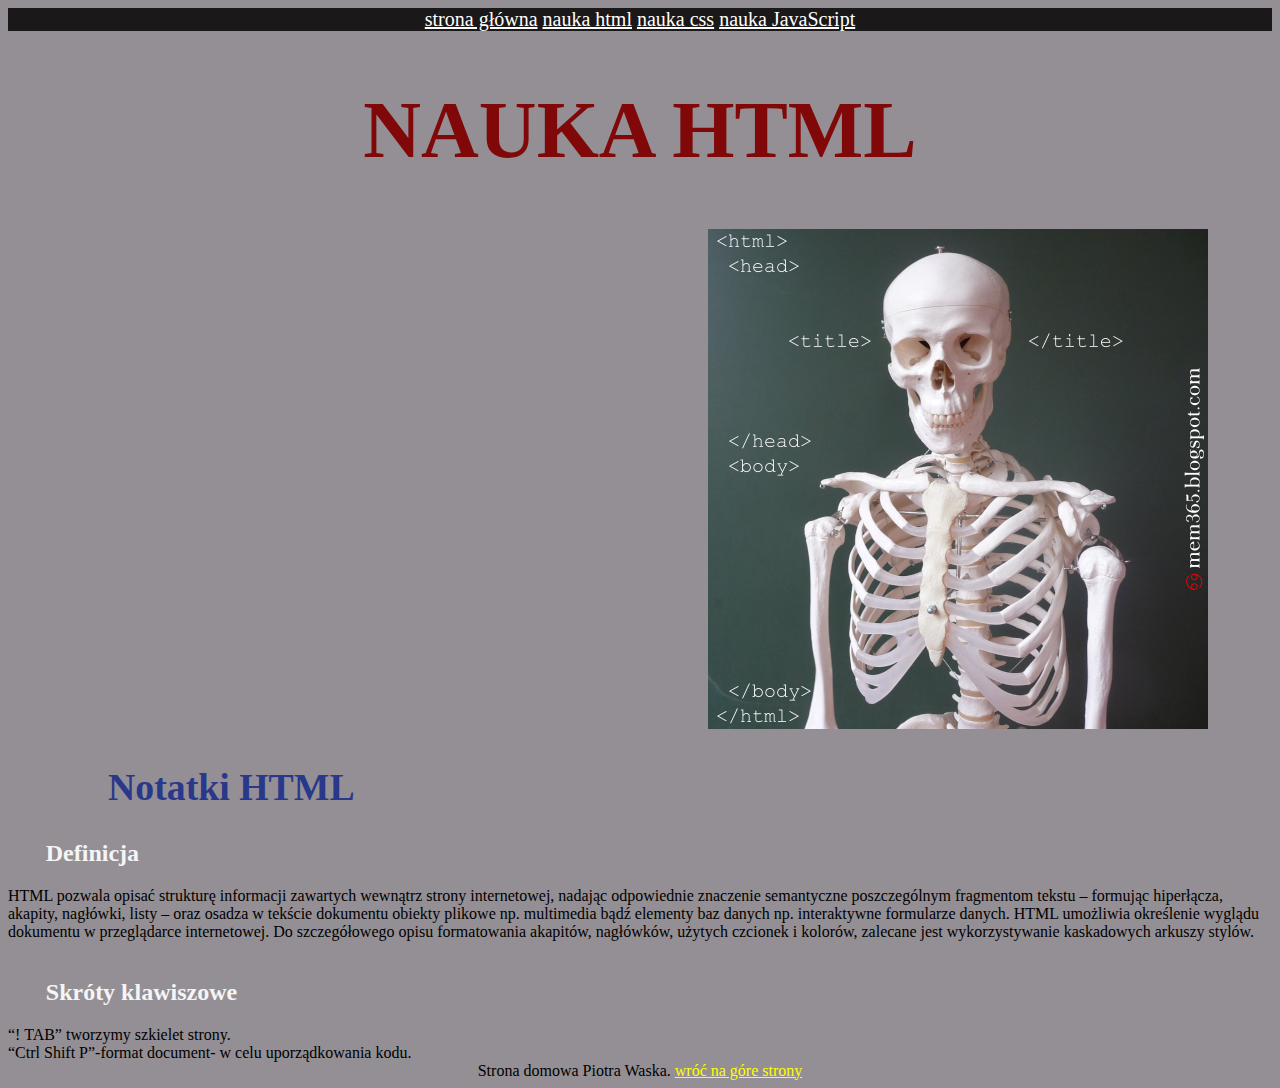
==== nauka-html.html @ ca59149d "intial commit" ====
<!DOCTYPE html>
<html lang="pl">

<head>
    <meta charset="UTF-8">
    <meta name="viewport" content="width=device-width, initial-scale=1.0">
    <title>Document</title>
    <link href="style.css" rel="stylesheet" type="text/css">
</head>

<body>
    <header>
        <div class="nav">
            <nav> <a href="index.html">strona główna</a></nav>
            <nav> <a href="nauka-html.html">nauka html</a></nav>
            <nav><a href="nauka-css.html">nauka css</a></nav>
            <nav><a href="nauka-JavaScript.html">nauka JavaScript</a></nav>
        </div>
    </header>

    <main>
        <header>
           <h1> NAUKA HTML</h1>
        </header>
        <img src="szkielet.png" alt="szkielet">


        <section>
            <h2 class="blue">Notatki HTML</h1>


            <article>
                <h2 class="whitesmoke">
                    Definicja
                </h2>

                HTML pozwala opisać strukturę informacji zawartych wewnątrz strony internetowej,
                nadając odpowiednie znaczenie semantyczne poszczególnym fragmentom tekstu – formując hiperłącza,
                akapity, nagłówki, listy – oraz osadza w tekście dokumentu obiekty plikowe np. multimedia bądź elementy
                baz danych np. interaktywne formularze danych.
                HTML umożliwia określenie wyglądu dokumentu w przeglądarce internetowej.
                Do szczegółowego opisu formatowania akapitów, nagłówków, użytych czcionek i kolorów, zalecane jest
                wykorzystywanie kaskadowych arkuszy stylów.
            </article>
            <br>
            <article>
                <h2 class="whitesmoke">Skróty klawiszowe</h2>

                “! TAB” tworzymy szkielet strony.
                <br>

                “Ctrl Shift P”-format document- w celu uporządkowania kodu.
            </article>

        </section>

    </main>
    <footer>
        Strona domowa Piotra Waska. <a href="#top">wróć na
            góre strony</a>
    </footer>
</body>

</html>
---- style.css ----
nav  {
    display: inline-block;
}

   div{
       background-color: rgb(26, 24, 24);
   } 

   h1{
       font-size: 80px;
   }
body {
    
    background-color: rgb(148, 143, 148);  
}

footer{
    text-align: center;
}
.nav{
    font-size: 20px;
}

header{
    font-size: 80px;
    text-align: center;
    color:rgb(128, 8, 8)
   }

img {
    padding-left: 700px;
}

.blue {
    color: rgb(41, 56, 138);
    font-size: 1cm;
    padding-left: 100px;
    
}

.green{
    color: rgb(37, 204, 22);
}
.whitesmoke{
    color: whitesmoke;
    margin-left: 1cm;
}

nav a {
    color: white;
    
}

a {
    color: yellow;
}
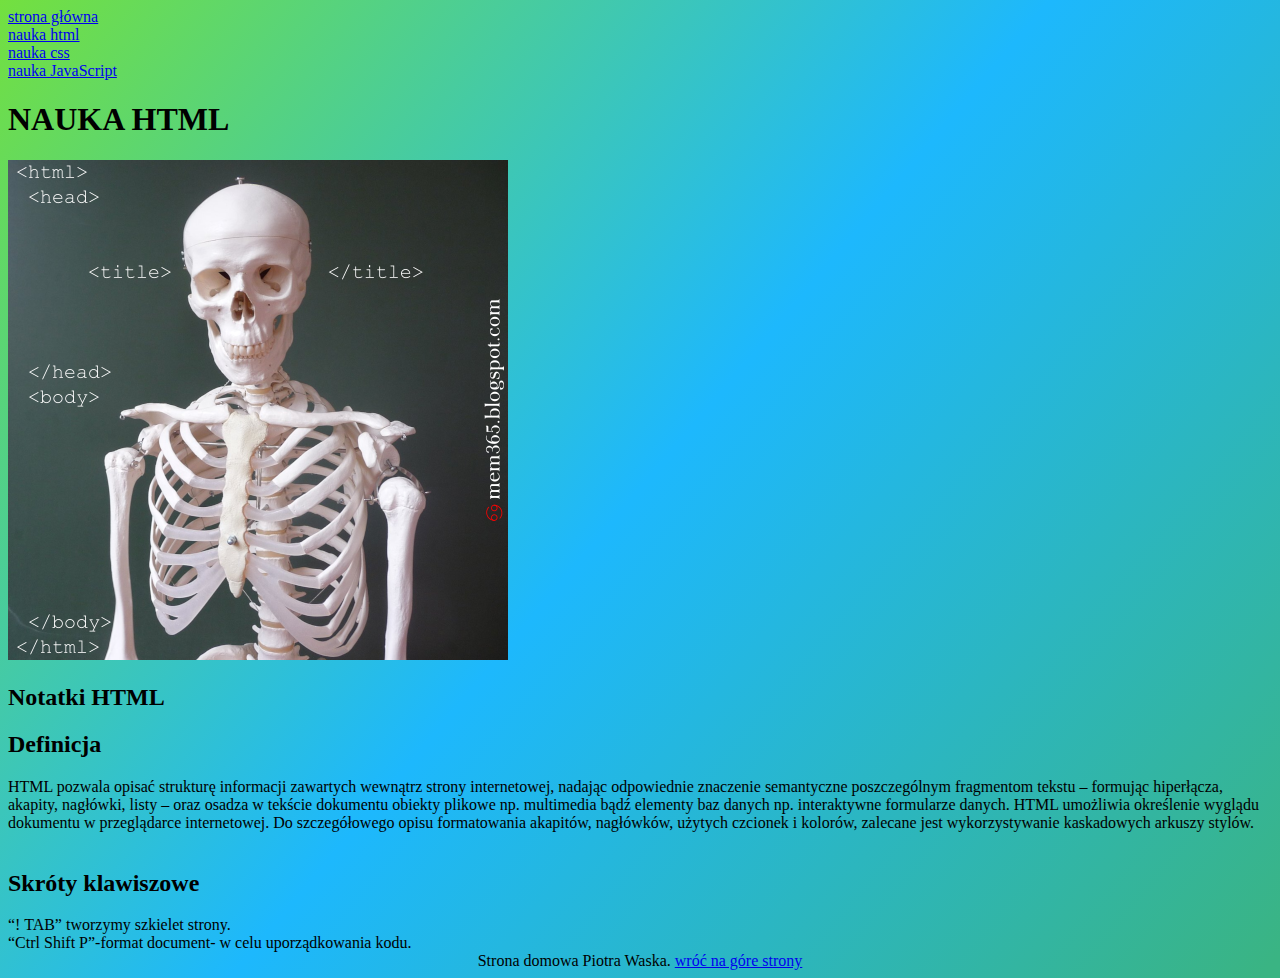
==== commit 60be7373: "normal" ====
--- a/nauka-html.html
+++ b/nauka-html.html
@@ -59,6 +59,7 @@
         Strona domowa Piotra Waska. <a href="#top">wróć na
             góre strony</a>
     </footer>
+    <script src="main.js"></script>
 </body>
 
 </html>--- a/style.css
+++ b/style.css
@@ -1,56 +1,100 @@
-nav  {
-    display: inline-block;
+.html{
+  box-sizing: border-box;
 }
 
-   div{
-       background-color: rgb(26, 24, 24);
-   } 
-
-   h1{
-       font-size: 80px;
-   }
-body {
-    
-    background-color: rgb(148, 143, 148);  
+*, *:before, *:after{
+  box-sizing: inherit;
 }
 
-footer{
-    text-align: center;
+.header {
+  font-size: 50px;
+  color: rgb(185, 64, 64);
+  text-align: center;
+  margin: 20px;
 }
-.nav{
-    font-size: 20px;
+body {
+  background: linear-gradient(310deg, rgba(58,180,131,1) 1%, rgba(29,184,253,1) 50%, rgba(115,224,63,1) 100%);
 }
 
-header{
-    font-size: 80px;
-    text-align: center;
-    color:rgb(128, 8, 8)
-   }
-
-img {
-    padding-left: 700px;
+.second-header{
+  color: #00008b;
+}
+footer {
+  text-align: center;
 }
 
-.blue {
-    color: rgb(41, 56, 138);
-    font-size: 1cm;
-    padding-left: 100px;
-    
+
+
+.links {
+  color: rgb(62, 230, 47);
 }
 
-.green{
-    color: rgb(37, 204, 22);
+.navigation {
+  position: fixed;
+   background: #ff0000;
+  border: #00008b 2px solid;
+  padding: 10px;
+  
 }
-.whitesmoke{
-    color: whitesmoke;
-    margin-left: 1cm;
+.navigation__link {
+  color: #ffffff;
+  margin-right: 20px;
+  display: inline-block;
 }
 
-nav a {
-    color: white;
-    
+.navigation__link--homepage {
+  background: yellow;
+  color: #000;
+}
+.week{
+border: yellow solid 2px;
+background: #eeebeed2;
+padding: 20px;
+margin: 10px;
 }
 
-a {
-    color: yellow;
+.week__summary{
+  color: rgb(24, 46, 241);
+  text-align: center;
+  font-size: 40px;
+
+}
+
+.week__description{
+  color: #000;
+  
+
+}
+.link{
+  border: tomato solid 2px;
+  color:yellow;
+  background-color: #7d84e0;
+  display: flex;
+  flex-direction: row;
+  justify-content: space-around;
+  flex-wrap: wrap;
+text-align: center;
+}
+
+.link__address{
+  background-color: #945b94;
+  color: yellowgreen;
+  border: #00008b solid 1px;
+  width: 200px;
+  height: 30px;
+  
+  
+  
+  
+  
+
+
+  
+
+
+}
+
+.main{
+  max-width: 1000px;
+  margin: 0 auto;
 }